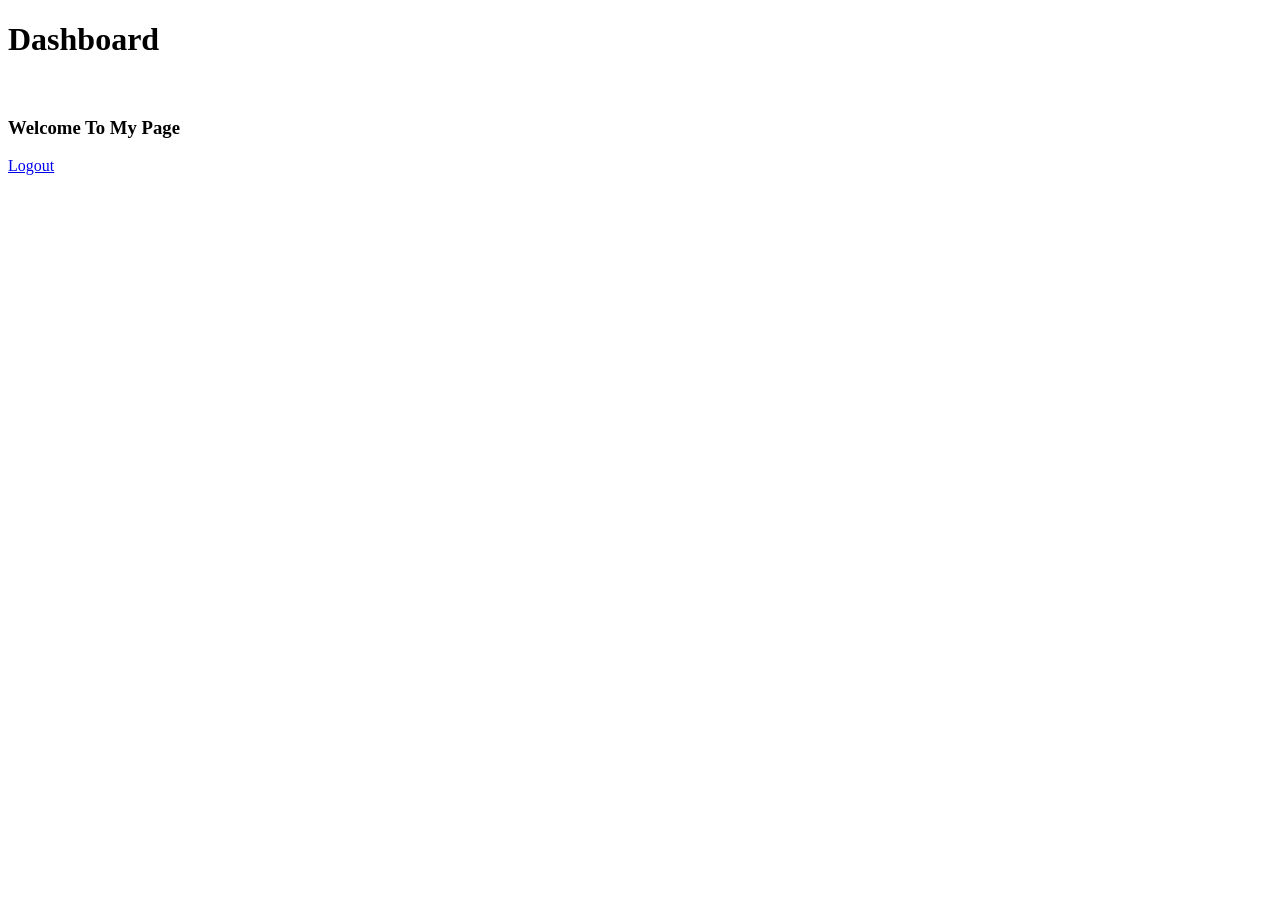
==== dashboard.html @ 47d1184d "Initial commit - HTML Authentication POC" ====
<!DOCTYPE html>
<html>
<head>
    <title>Dashboard</title>
</head>
<body>

    <h1>Dashboard</h1>
    <br>

    <h3>Welcome To My Page</h3>

    <p>
        <a href="login.html">Logout</a>
    </p>
    

</body>
</html>
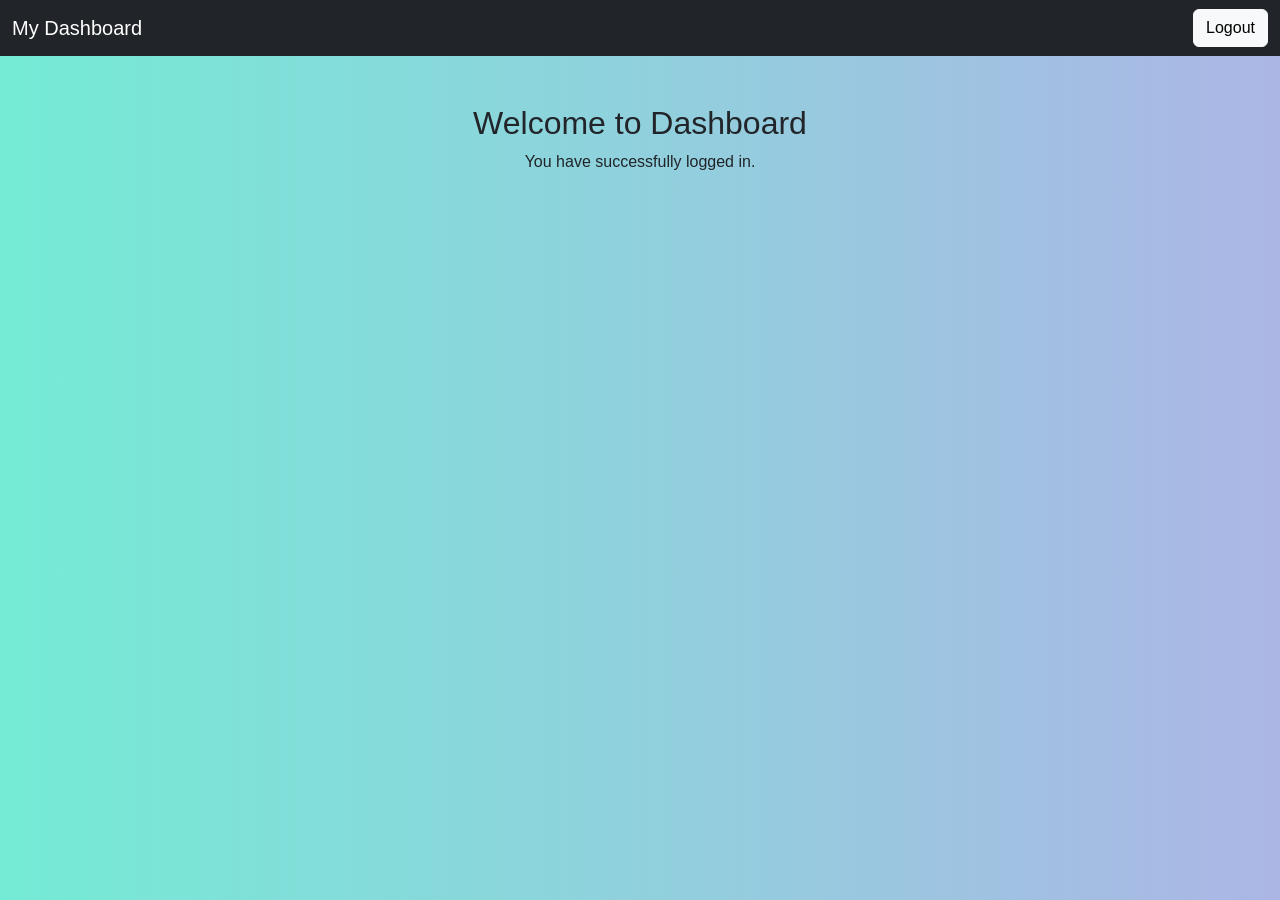
==== commit dc310519: "Updated project with Bootstrap styling and responsive UI" ====
--- a/dashboard.html
+++ b/dashboard.html
@@ -2,18 +2,26 @@
 <html>
 <head>
     <title>Dashboard</title>
+
+    <link href="https://cdn.jsdelivr.net/npm/bootstrap@5.3.0/dist/css/bootstrap.min.css" rel="stylesheet">
+    <link rel="stylesheet" href="styles.css">
 </head>
 <body>
 
-    <h1>Dashboard</h1>
-    <br>
+<!-- Navbar -->
+<nav class="navbar navbar-dark bg-dark">
+    <div class="container-fluid">
+        <span class="navbar-brand">My Dashboard</span>
+        <a href="index.html" class="btn btn-light">Logout</a>
+    </div>
+</nav>
 
-    <h3>Welcome To My Page</h3>
+<div class="container mt-5 text-center">
+    <h2>Welcome to Dashboard</h2>
+    <p>You have successfully logged in.</p>
+</div>
 
-    <p>
-        <a href="login.html">Logout</a>
-    </p>
-    
+<script src="https://cdn.jsdelivr.net/npm/bootstrap@5.3.0/dist/js/bootstrap.bundle.min.js"></script>
 
 </body>
-</html>
+</html>
--- a/styles.css
+++ b/styles.css
@@ -0,0 +1,24 @@
+body {
+    font-family: Arial, sans-serif;
+    background: linear-gradient(to right, #74ebd5, #ACB6E5);
+}
+
+/* Card styling */
+.card {
+    border-radius: 10px;
+}
+
+/* Button hover */
+.btn:hover {
+    transform: scale(1.05);
+    transition: 0.3s;
+}
+
+/* Links */
+a {
+    text-decoration: none;
+}
+
+a:hover {
+    text-decoration: underline;
+}
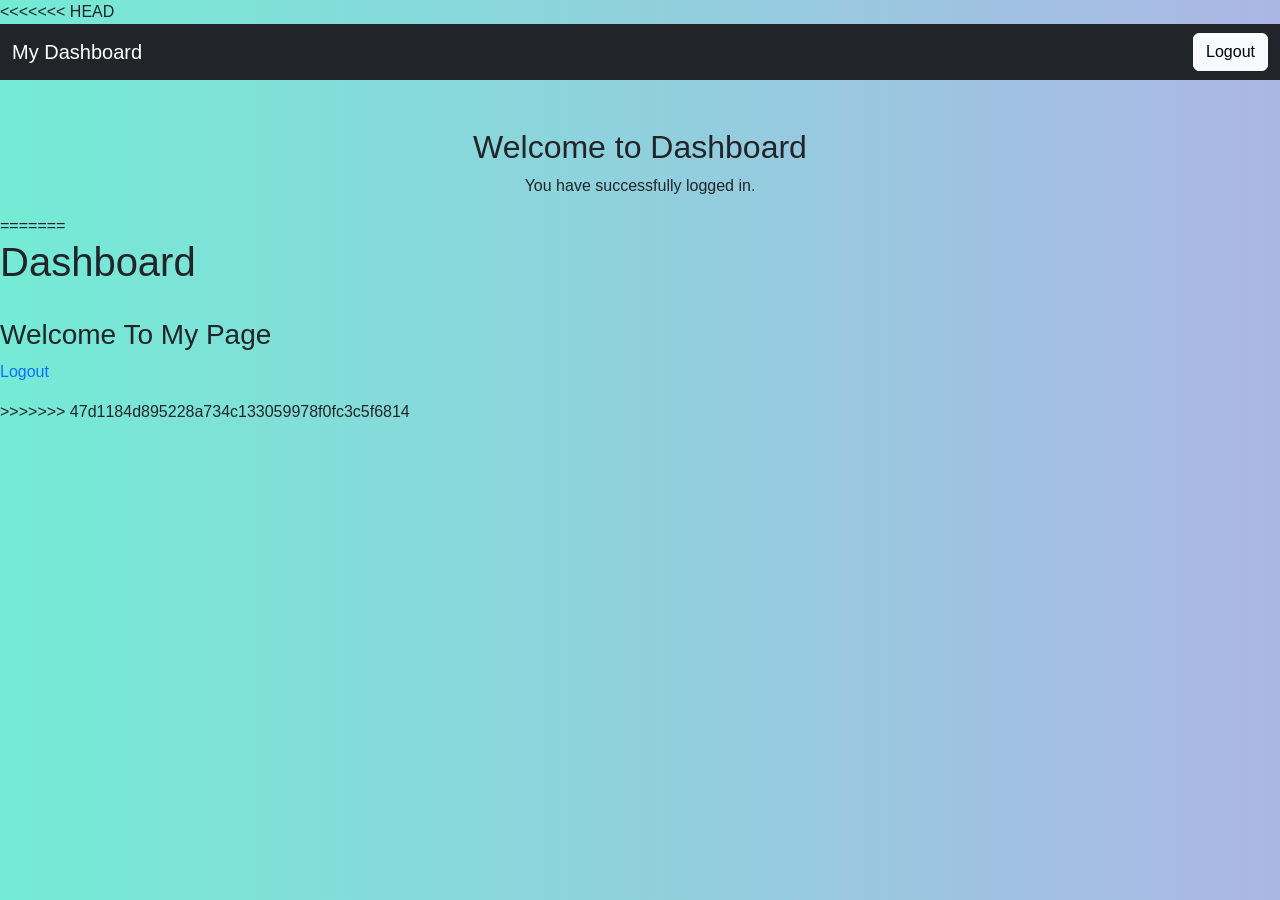
==== commit 39accc1a: "Updated project with Bootstrap styling and responsive UI" ====
--- a/dashboard.html
+++ b/dashboard.html
@@ -2,6 +2,7 @@
 <html>
 <head>
     <title>Dashboard</title>
+<<<<<<< HEAD
 
     <link href="https://cdn.jsdelivr.net/npm/bootstrap@5.3.0/dist/css/bootstrap.min.css" rel="stylesheet">
     <link rel="stylesheet" href="styles.css">
@@ -24,4 +25,21 @@
 <script src="https://cdn.jsdelivr.net/npm/bootstrap@5.3.0/dist/js/bootstrap.bundle.min.js"></script>
 
 </body>
-</html>+</html>
+=======
+</head>
+<body>
+
+    <h1>Dashboard</h1>
+    <br>
+
+    <h3>Welcome To My Page</h3>
+
+    <p>
+        <a href="login.html">Logout</a>
+    </p>
+    
+
+</body>
+</html>
+>>>>>>> 47d1184d895228a734c133059978f0fc3c5f6814
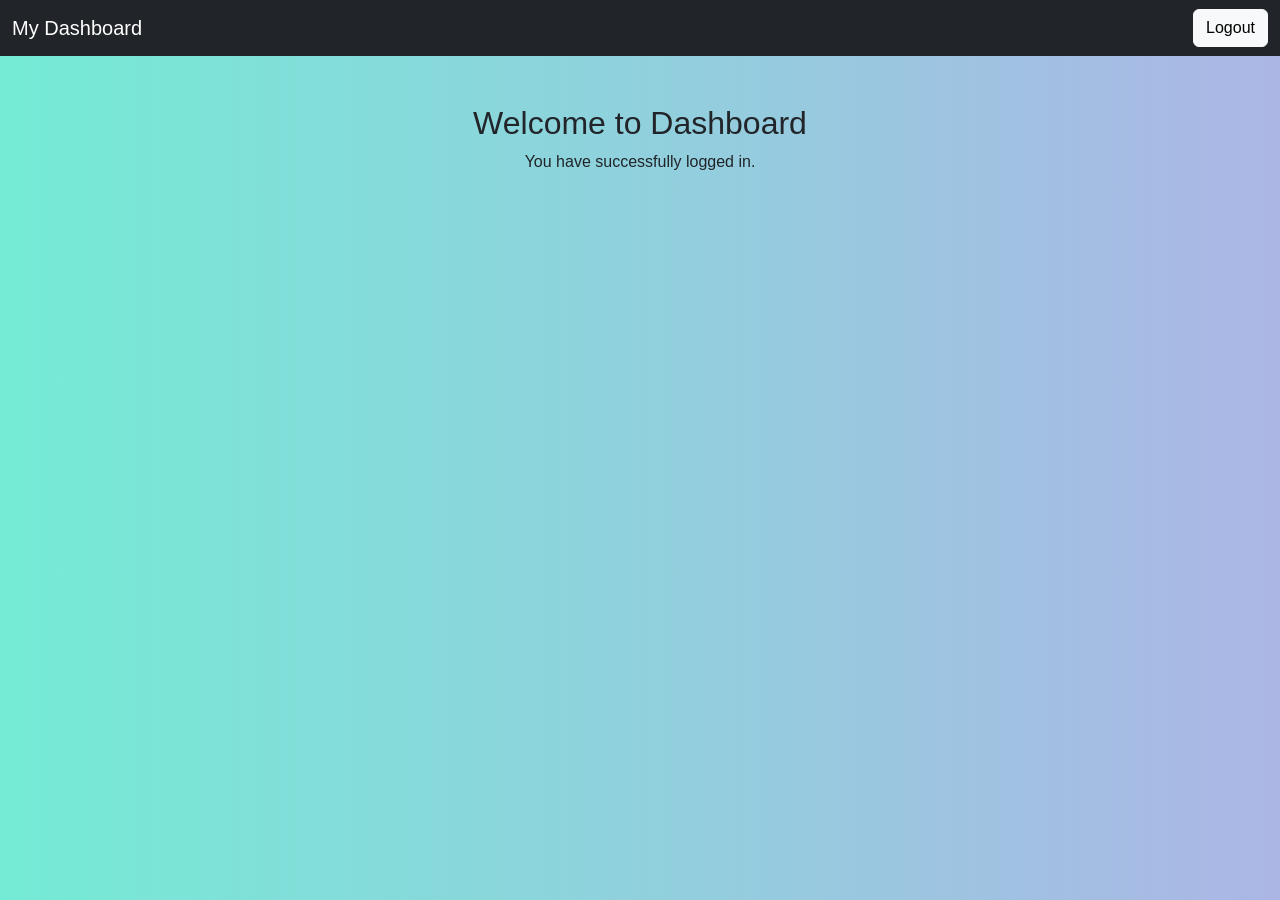
==== commit e8cc9fcd: "Final submission with Bootstrap and README" ====
--- a/dashboard.html
+++ b/dashboard.html
@@ -2,7 +2,6 @@
 <html>
 <head>
     <title>Dashboard</title>
-<<<<<<< HEAD
 
     <link href="https://cdn.jsdelivr.net/npm/bootstrap@5.3.0/dist/css/bootstrap.min.css" rel="stylesheet">
     <link rel="stylesheet" href="styles.css">
@@ -25,21 +24,4 @@
 <script src="https://cdn.jsdelivr.net/npm/bootstrap@5.3.0/dist/js/bootstrap.bundle.min.js"></script>
 
 </body>
-</html>
-=======
-</head>
-<body>
-
-    <h1>Dashboard</h1>
-    <br>
-
-    <h3>Welcome To My Page</h3>
-
-    <p>
-        <a href="login.html">Logout</a>
-    </p>
-    
-
-</body>
-</html>
->>>>>>> 47d1184d895228a734c133059978f0fc3c5f6814
+</html>
